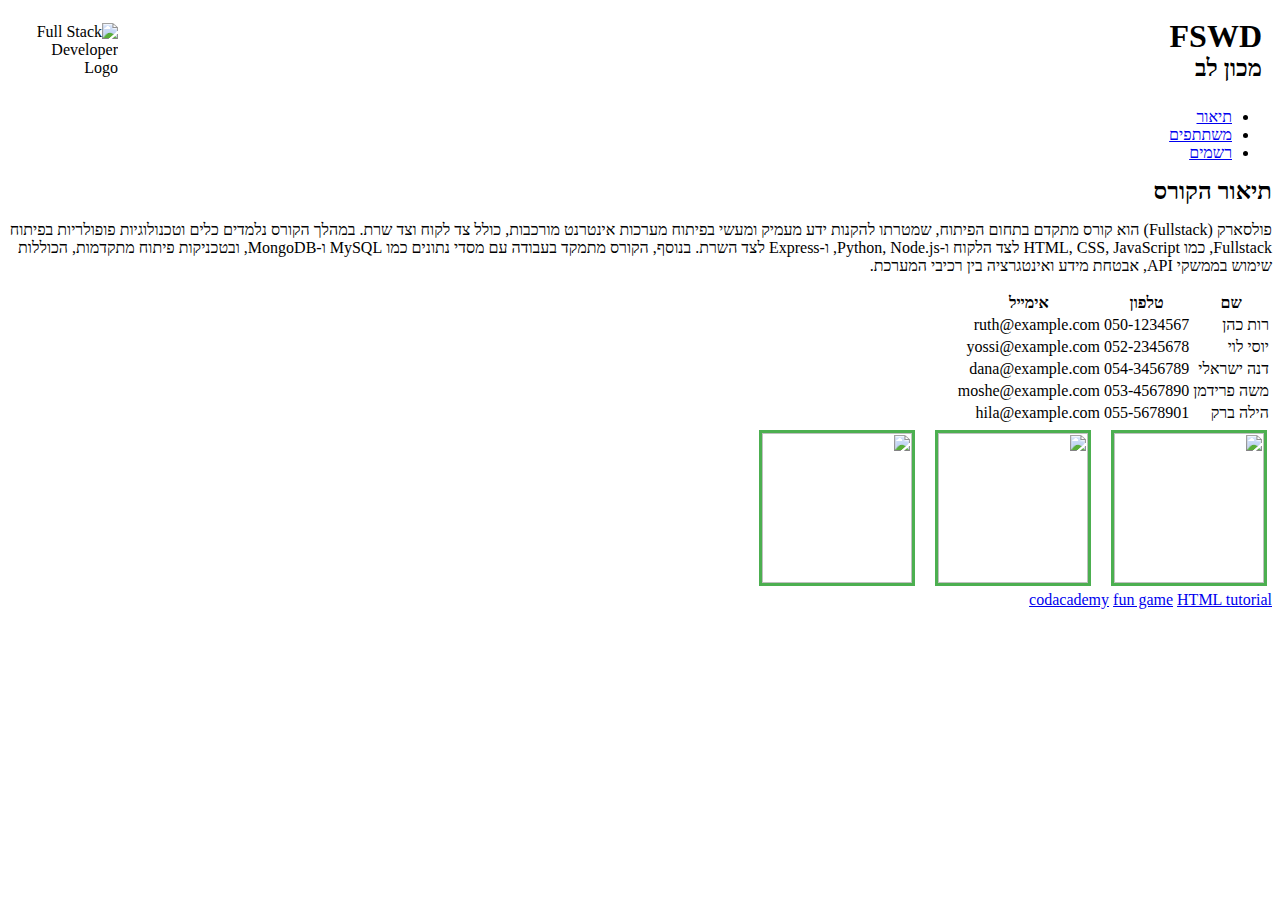
==== part A/index.html @ 55bfa3c5 "first commit" ====
<!DOCTYPE html>
<html lang="he" dir="rtl">
  <head>
    <meta charset="UTF-8" />
    <meta name="viewport" content="width=device-width, initial-scale=1.0" />
    <title>Document</title>
    <style>
        .header {
            display: flex;
            justify-content: space-between; 
            align-items: center;
            padding: 10px;
            /*background-color: #f0f0f0;*/
        }

        h1, h2 {
            text-align: right;
            margin: 0;
        }

        .logo {
            width: 100px; 
        }

        #impressions {
          display: flex; 
          gap: 10px; 
          flex-wrap: nowrap; 
        }

        #impressions img {
          width: 150px; 
          height: 150px;
          object-fit: cover; 
          margin: 5px; 
          border: 3px solid #4CAF50;
        }
    </style>
  </head>
  <body>
    <div class="header">
      <div>
        <h1>FSWD</h1>
        <h2>מכון לב</h2>
      </div>
      <img class="logo" src="https://visualwebz.com/wp-content/uploads/2016/11/full-stack-developer.jpg" alt="Full Stack Developer Logo">
    </div>
    <ul>
        <li><a href="#disc">תיאור</a></li>
        <li><a href="#part">משתתפים</a></li>
        <li><a href="#impressions">רשמים</a></li>
    </ul>
    <div id="disc">
      <h2>תיאור הקורס</h2>
      <p>פולסארק (Fullstack) הוא קורס מתקדם בתחום הפיתוח, שמטרתו להקנות ידע מעמיק ומעשי בפיתוח מערכות אינטרנט מורכבות, כולל צד לקוח וצד שרת. במהלך הקורס נלמדים כלים וטכנולוגיות פופולריות בפיתוח Fullstack, כמו HTML, CSS, JavaScript לצד הלקוח ו-Python, Node.js, ו-Express לצד השרת. בנוסף, הקורס מתמקד בעבודה עם מסדי נתונים כמו MySQL ו-MongoDB, ובטכניקות פיתוח מתקדמות, הכוללות שימוש בממשקי API, אבטחת מידע ואינטגרציה בין רכיבי המערכת.</p>
    </div>
    <div id="part">
      <table>
        
        <tr>
          <th>שם</th>
          <th>טלפון</th>
          <th>אימייל</th>
        </tr>
        <tbody>
          <tr>
            <td>רות כהן</td>
            <td>050-1234567</td>
            <td>ruth@example.com</td>
          </tr>
          <tr>
            <td>יוסי לוי</td>
            <td>052-2345678</td>
            <td>yossi@example.com</td>
          </tr>
          <tr>
            <td>דנה ישראלי</td>
            <td>054-3456789</td>
            <td>dana@example.com</td>
          </tr>
          <tr>
            <td>משה פרידמן</td>
            <td>053-4567890</td>
            <td>moshe@example.com</td>
          </tr>
          <tr>
            <td>הילה ברק</td>
            <td>055-5678901</td>
            <td>hila@example.com</td>
          </tr>
        </tbody>
      </table>
    </div>
    <div id="impressions">
      <img src="https://encrypted-tbn0.gstatic.com/images?q=tbn:ANd9GcT2DigTi_AXbFxKrRs67LFKKclaxfkIXWPvuw&s">
      <img src="https://techmonster.co.il/wp-content/uploads/2021/03/%D7%9E%D7%90%D7%9E%D7%A8-%D7%9E%D7%90%D7%99-%D7%90%D7%9C%D7%95%D7%A0%D7%99-%D7%9E%D7%94-%D7%9C%D7%9C%D7%9E%D7%95%D7%93-%D7%9C%D7%A8%D7%90%D7%99%D7%95%D7%9F-%D7%A4%D7%95%D7%9C%D7%A1%D7%98%D7%90%D7%A7.jpg">
      <img src="https://files.geektime.co.il/wp-content/uploads/2016/10/FullStack.png">
    </div>
    <a href="https://www.codecademy.com/courses/learn-html/lessons/html-forms/exercises/forms-intro">codacademy</a>
    <a href="https://flukeout.github.io/#">fun game</a>
    <a href="https://www.youtube.com/watch?v=qz0aGYrrlhU&ab_channel=ProgrammingwithMosh">HTML tutorial</a>
  </body>
</html>
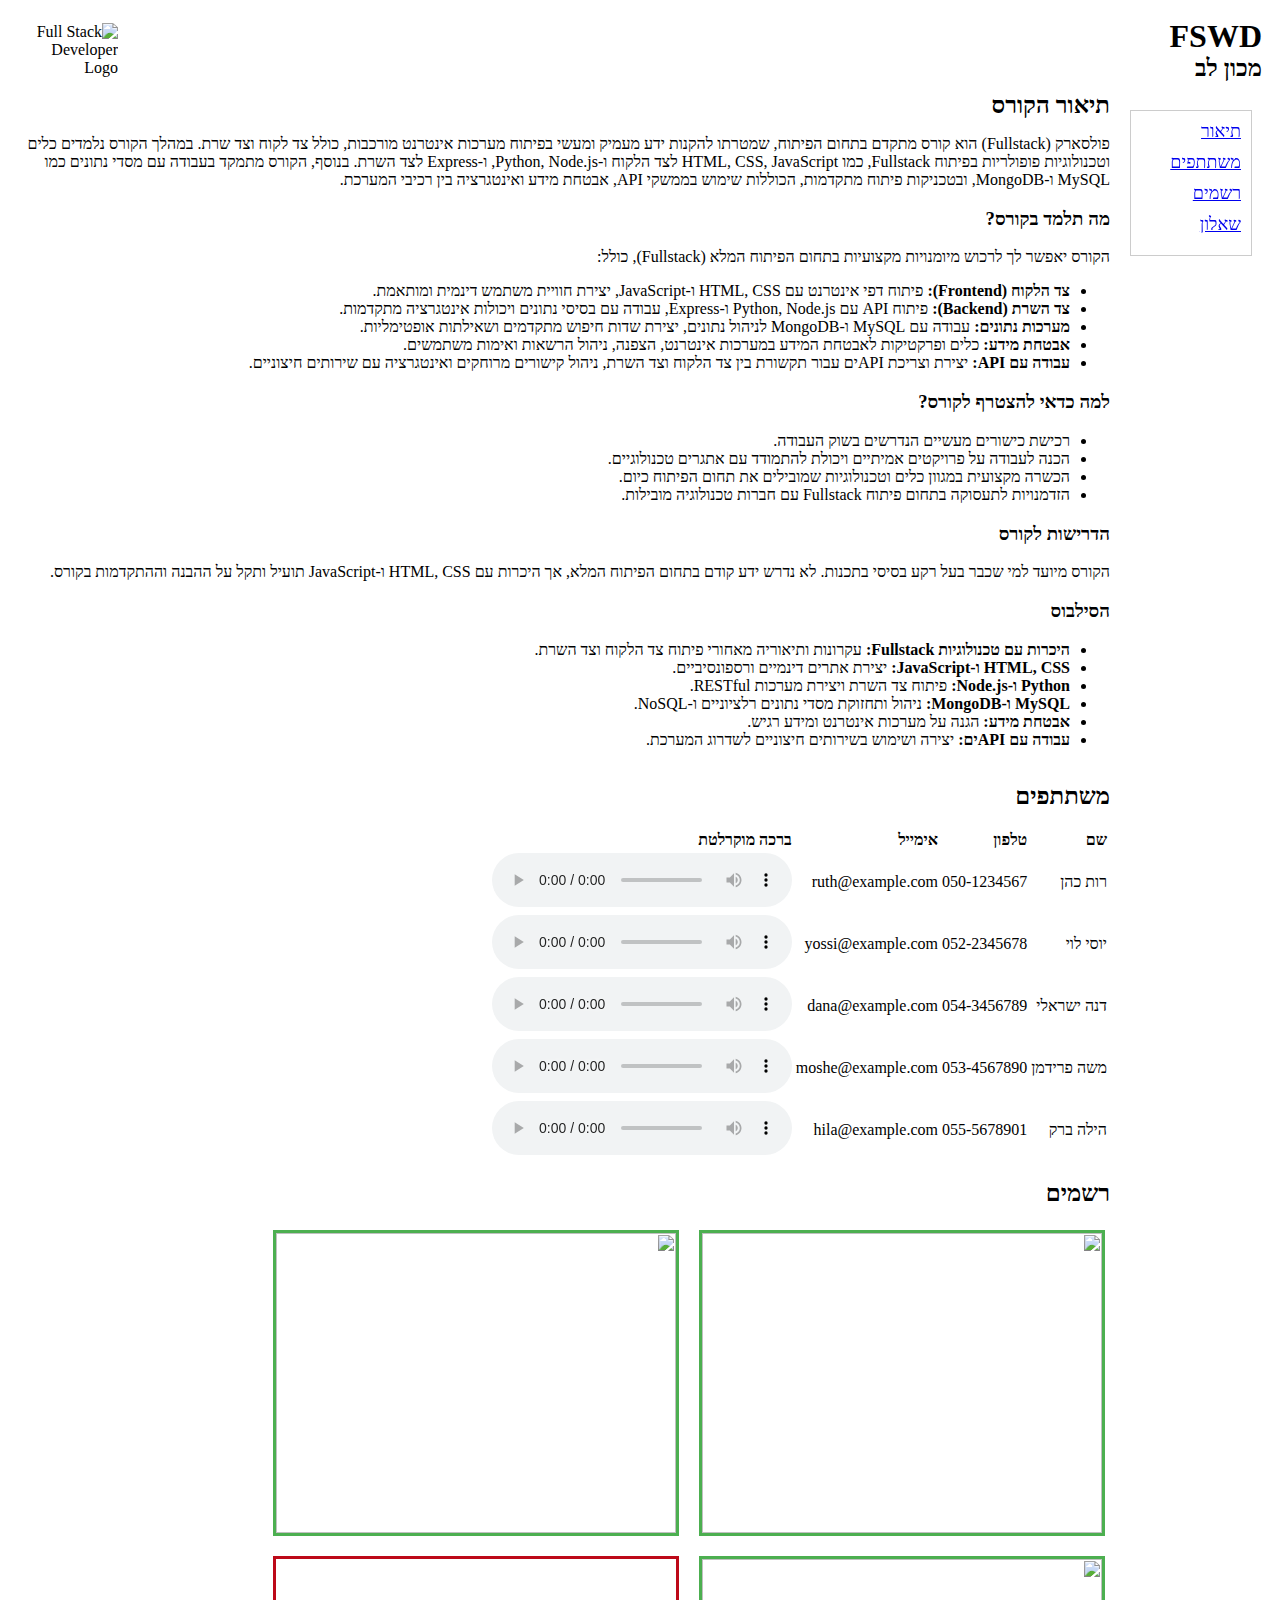
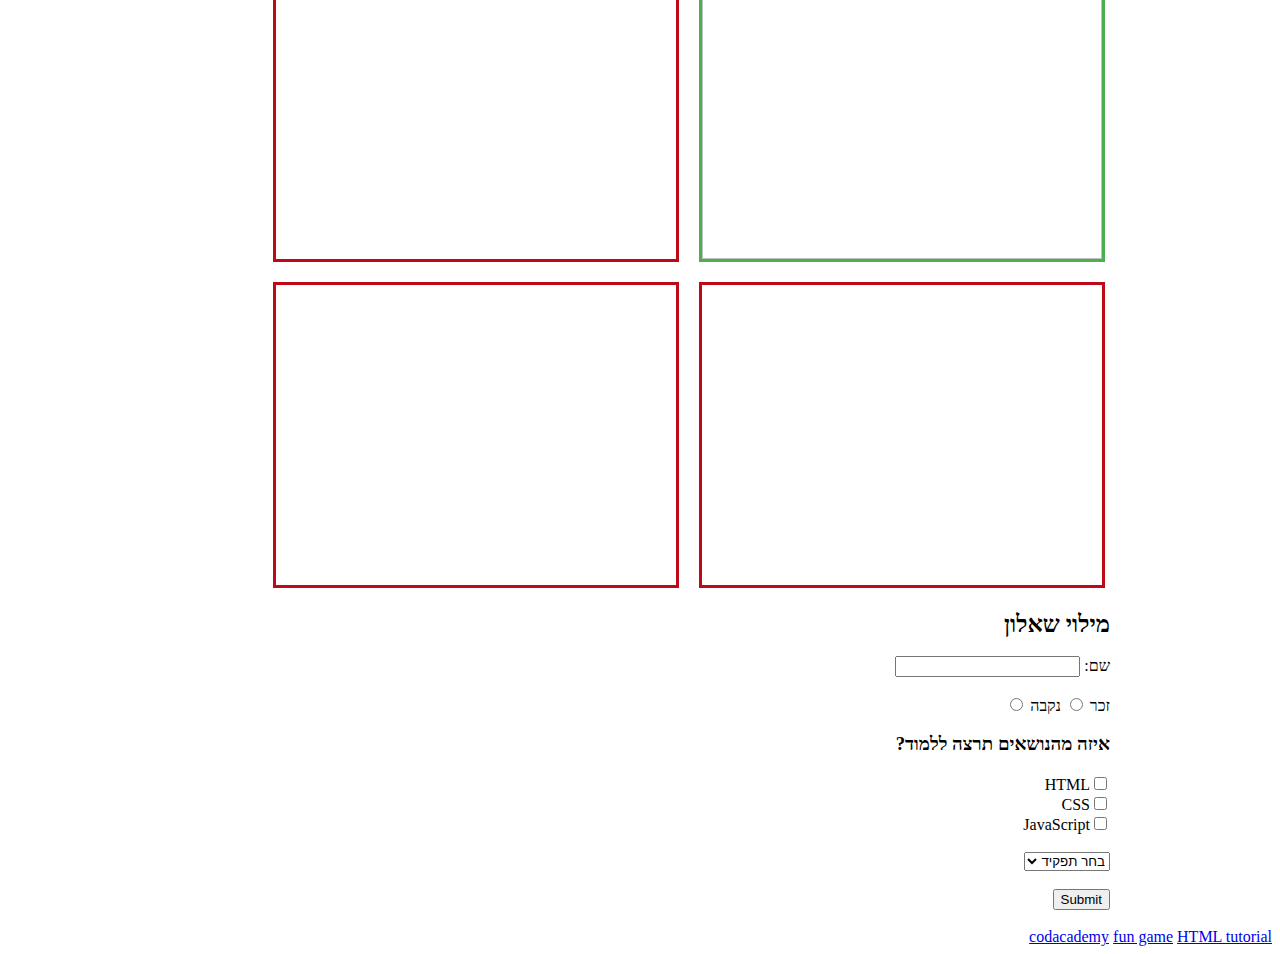
==== commit b2eda389: "first commit" ====
--- a/part A/index.html
+++ b/part A/index.html
@@ -22,18 +22,56 @@
             width: 100px; 
         }
 
+        .container {
+          display: flex;
+          flex-direction: row;
+          align-items: flex-start;
+        }
+
+        .sidebar {
+          list-style-type: none;
+          padding: 10px;
+          margin-right: 20px;
+          width: 100px;
+          text-align: right;
+          position: sticky;
+          top: 5px;
+          border: 1px solid #ccc;
+          font-size: large;
+        }
+
+        .sidebar li {
+          margin-bottom: 10px;
+        }
+
+        .main-content {
+          flex: 1;
+          padding-right: 20px; 
+          text-align: right;
+        }
+
         #impressions {
           display: flex; 
           gap: 10px; 
-          flex-wrap: nowrap; 
+          flex-wrap: wrap
         }
 
         #impressions img {
-          width: 150px; 
-          height: 150px;
+          max-width: 100%; 
+          width: 400px; 
+          height: 300px;
           object-fit: cover; 
           margin: 5px; 
           border: 3px solid #4CAF50;
+        }
+
+        #impressions iframe {
+          max-width: 100%; 
+          width: 400px; 
+          height: 300px;
+          object-fit: cover; 
+          margin: 5px; 
+          border: 3px solid #bd0918;
         }
     </style>
   </head>
@@ -45,57 +83,144 @@
       </div>
       <img class="logo" src="https://visualwebz.com/wp-content/uploads/2016/11/full-stack-developer.jpg" alt="Full Stack Developer Logo">
     </div>
-    <ul>
+
+    <div class="container">
+      <ul class="sidebar">
         <li><a href="#disc">תיאור</a></li>
         <li><a href="#part">משתתפים</a></li>
         <li><a href="#impressions">רשמים</a></li>
-    </ul>
-    <div id="disc">
-      <h2>תיאור הקורס</h2>
-      <p>פולסארק (Fullstack) הוא קורס מתקדם בתחום הפיתוח, שמטרתו להקנות ידע מעמיק ומעשי בפיתוח מערכות אינטרנט מורכבות, כולל צד לקוח וצד שרת. במהלך הקורס נלמדים כלים וטכנולוגיות פופולריות בפיתוח Fullstack, כמו HTML, CSS, JavaScript לצד הלקוח ו-Python, Node.js, ו-Express לצד השרת. בנוסף, הקורס מתמקד בעבודה עם מסדי נתונים כמו MySQL ו-MongoDB, ובטכניקות פיתוח מתקדמות, הכוללות שימוש בממשקי API, אבטחת מידע ואינטגרציה בין רכיבי המערכת.</p>
+        <li><a href="#forms">שאלון</a></li>
+      </ul>
+
+      <div class="main-content">
+        <div id="disc">
+          <h2>תיאור הקורס</h2>
+          <p>פולסארק (Fullstack) הוא קורס מתקדם בתחום הפיתוח, שמטרתו להקנות ידע מעמיק ומעשי בפיתוח מערכות אינטרנט מורכבות, כולל צד לקוח וצד שרת. במהלך הקורס נלמדים כלים וטכנולוגיות פופולריות בפיתוח Fullstack, כמו HTML, CSS, JavaScript לצד הלקוח ו-Python, Node.js, ו-Express לצד השרת. בנוסף, הקורס מתמקד בעבודה עם מסדי נתונים כמו MySQL ו-MongoDB, ובטכניקות פיתוח מתקדמות, הכוללות שימוש בממשקי API, אבטחת מידע ואינטגרציה בין רכיבי המערכת.</p>
+          <h3>מה תלמד בקורס?</h3>
+          <p>הקורס יאפשר לך לרכוש מיומנויות מקצועיות בתחום הפיתוח המלא (Fullstack), כולל:</p>
+          <ul>
+            <li><strong>צד הלקוח (Frontend):</strong> פיתוח דפי אינטרנט עם HTML, CSS ו-JavaScript, יצירת חוויית משתמש דינמית ומותאמת.</li>
+            <li><strong>צד השרת (Backend):</strong> פיתוח API עם Python, Node.js ו-Express, עבודה עם בסיסי נתונים ויכולות אינטגרציה מתקדמות.</li>
+            <li><strong>מערכות נתונים:</strong> עבודה עם MySQL ו-MongoDB לניהול נתונים, יצירת שדות חיפוש מתקדמים ושאילתות אופטימליות.</li>
+            <li><strong>אבטחת מידע:</strong> כלים ופרקטיקות לאבטחת המידע במערכות אינטרנט, הצפנה, ניהול הרשאות ואימות משתמשים.</li>
+            <li><strong>עבודה עם API:</strong> יצירת וצריכת APIים עבור תקשורת בין צד הלקוח וצד השרת, ניהול קישורים מרוחקים ואינטגרציה עם שירותים חיצוניים.</li>
+          </ul>
+        
+          <h3>למה כדאי להצטרף לקורס?</h3>
+          <ul>
+            <li>רכישת כישורים מעשיים הנדרשים בשוק העבודה.</li>
+            <li>הכנה לעבודה על פרויקטים אמיתיים ויכולת להתמודד עם אתגרים טכנולוגיים.</li>
+            <li>הכשרה מקצועית במגוון כלים וטכנולוגיות שמובילים את תחום הפיתוח כיום.</li>
+            <li>הזדמנויות לתעסוקה בתחום פיתוח Fullstack עם חברות טכנולוגיה מובילות.</li>
+          </ul>
+        
+          <h3>הדרישות לקורס</h3>
+          <p>הקורס מיועד למי שכבר בעל רקע בסיסי בתכנות. לא נדרש ידע קודם בתחום הפיתוח המלא, אך היכרות עם HTML, CSS ו-JavaScript תועיל ותקל על ההבנה וההתקדמות בקורס.</p>
+        
+          <h3>הסילבוס</h3>
+          <ul>
+            <li><strong>היכרות עם טכנולוגיות Fullstack:</strong> עקרונות ותיאוריה מאחורי פיתוח צד הלקוח וצד השרת.</li>
+            <li><strong>HTML, CSS ו-JavaScript:</strong> יצירת אתרים דינמיים ורספונסיביים.</li>
+            <li><strong>Python ו-Node.js:</strong> פיתוח צד השרת ויצירת מערכות RESTful.</li>
+            <li><strong>MySQL ו-MongoDB:</strong> ניהול ותחזוקת מסדי נתונים רלציוניים ו-NoSQL.</li>
+            <li><strong>אבטחת מידע:</strong> הגנה על מערכות אינטרנט ומידע רגיש.</li>
+            <li><strong>עבודה עם APIים:</strong> יצירה ושימוש בשירותים חיצוניים לשדרוג המערכת.</li>
+          </ul>
+        </div>
+        <br>
+
+
+        <div id="part">
+          <h2>משתתפים</h2>
+          <br>
+          <table>  
+            <tr>
+              <th>שם</th>
+              <th>טלפון</th>
+              <th>אימייל</th>
+              <th>ברכה מוקרלטת</th>
+            </tr>
+            <tbody>
+              <tr>
+                <td>רות כהן</td>
+                <td>050-1234567</td>
+                <td>ruth@example.com</td>
+                <td><audio controls><source src="Birthday greetings.ogg"/></audio></td>
+              </tr>
+              <tr>
+                <td>יוסי לוי</td>
+                <td>052-2345678</td>
+                <td>yossi@example.com</td>
+                <td><audio controls><source src="Birthday greetings.ogg"/></audio></td>
+              </tr>
+              <tr>
+                <td>דנה ישראלי</td>
+                <td>054-3456789</td>
+                <td>dana@example.com</td>
+                <td><audio controls><source src="Birthday greetings.ogg"/></audio></td>
+              </tr>
+              <tr>
+                <td>משה פרידמן</td>
+                <td>053-4567890</td>
+                <td>moshe@example.com</td>
+                <td><audio controls><source src="Birthday greetings.ogg"/></audio></td>
+              </tr>
+              <tr>
+                <td>הילה ברק</td>
+                <td>055-5678901</td>
+                <td>hila@example.com</td>
+                <td><audio controls><source src="Birthday greetings.ogg"/></audio></td>
+              </tr>
+            </tbody>
+          </table>
+        </div>
+        <br>
+
+
+        <h2>רשמים</h2>   
+        <br>
+        <div id="impressions">               
+          <img src="https://encrypted-tbn0.gstatic.com/images?q=tbn:ANd9GcT2DigTi_AXbFxKrRs67LFKKclaxfkIXWPvuw&s">
+          <img src="https://techmonster.co.il/wp-content/uploads/2021/03/%D7%9E%D7%90%D7%9E%D7%A8-%D7%9E%D7%90%D7%99-%D7%90%D7%9C%D7%95%D7%A0%D7%99-%D7%9E%D7%94-%D7%9C%D7%9C%D7%9E%D7%95%D7%93-%D7%9C%D7%A8%D7%90%D7%99%D7%95%D7%9F-%D7%A4%D7%95%D7%9C%D7%A1%D7%98%D7%90%D7%A7.jpg">
+          <img src="https://files.geektime.co.il/wp-content/uploads/2016/10/FullStack.png">
+          <iframe src="https://www.youtube.com/embed/7PORMYx30xE?si=1mGwytjBHDF26nGT" title="YouTube video player" frameborder="0" allow="accelerometer; autoplay; clipboard-write; encrypted-media; gyroscope; picture-in-picture; web-share" referrerpolicy="strict-origin-when-cross-origin" allowfullscreen></iframe>
+          <iframe src="https://www.youtube.com/embed/2aenvVrYWjg?si=usoW6xuThozZa5Ws" title="YouTube video player" frameborder="0" allow="accelerometer; autoplay; clipboard-write; encrypted-media; gyroscope; picture-in-picture; web-share" referrerpolicy="strict-origin-when-cross-origin" allowfullscreen></iframe>
+          <iframe src="https://www.youtube.com/embed/iIgFqkDs4tY?si=MdEFdGKA39uxNf26" title="YouTube video player" frameborder="0" allow="accelerometer; autoplay; clipboard-write; encrypted-media; gyroscope; picture-in-picture; web-share" referrerpolicy="strict-origin-when-cross-origin" allowfullscreen></iframe>        
+        </div>
+        <br>
+
+        <div id="forms">
+        <form action="check.html" method="GET">
+          <h2>מילוי שאלון</h2>
+          <br>
+          <label for="username">שם:</label>
+          <input type="text" name="username" minlength="2" required>
+          <br>
+          <br>
+          <label for="male">זכר</label>
+          <input name="gender_option" type="radio" value="male" required/>
+          <label for="female">נקבה</label>
+          <input name="gender_option" type="radio" value="female"/>
+          <br>
+          <h3>איזה מהנושאים תרצה ללמוד?</h3>
+          <input type="checkbox" name="HTML">HTML<br>
+          <input type="checkbox" name="CSS">CSS<br>
+          <input type="checkbox" name="JavaScript">JavaScript<br>          
+          <br>
+          <select name="תפקיד" required>
+            <option value="" disabled selected>בחר תפקיד</option>
+            <option value="סטודנט">סטודנט</option>
+            <option value="מרצה">מרצה</option>
+            <option value="מנהל">מנהל</option>
+          </select>
+          <br>
+          <br>
+          <input type="submit">
+        </form>
+        </div>        
+      </div>
     </div>
-    <div id="part">
-      <table>
-        
-        <tr>
-          <th>שם</th>
-          <th>טלפון</th>
-          <th>אימייל</th>
-        </tr>
-        <tbody>
-          <tr>
-            <td>רות כהן</td>
-            <td>050-1234567</td>
-            <td>ruth@example.com</td>
-          </tr>
-          <tr>
-            <td>יוסי לוי</td>
-            <td>052-2345678</td>
-            <td>yossi@example.com</td>
-          </tr>
-          <tr>
-            <td>דנה ישראלי</td>
-            <td>054-3456789</td>
-            <td>dana@example.com</td>
-          </tr>
-          <tr>
-            <td>משה פרידמן</td>
-            <td>053-4567890</td>
-            <td>moshe@example.com</td>
-          </tr>
-          <tr>
-            <td>הילה ברק</td>
-            <td>055-5678901</td>
-            <td>hila@example.com</td>
-          </tr>
-        </tbody>
-      </table>
-    </div>
-    <div id="impressions">
-      <img src="https://encrypted-tbn0.gstatic.com/images?q=tbn:ANd9GcT2DigTi_AXbFxKrRs67LFKKclaxfkIXWPvuw&s">
-      <img src="https://techmonster.co.il/wp-content/uploads/2021/03/%D7%9E%D7%90%D7%9E%D7%A8-%D7%9E%D7%90%D7%99-%D7%90%D7%9C%D7%95%D7%A0%D7%99-%D7%9E%D7%94-%D7%9C%D7%9C%D7%9E%D7%95%D7%93-%D7%9C%D7%A8%D7%90%D7%99%D7%95%D7%9F-%D7%A4%D7%95%D7%9C%D7%A1%D7%98%D7%90%D7%A7.jpg">
-      <img src="https://files.geektime.co.il/wp-content/uploads/2016/10/FullStack.png">
-    </div>
+    <br>    
     <a href="https://www.codecademy.com/courses/learn-html/lessons/html-forms/exercises/forms-intro">codacademy</a>
     <a href="https://flukeout.github.io/#">fun game</a>
     <a href="https://www.youtube.com/watch?v=qz0aGYrrlhU&ab_channel=ProgrammingwithMosh">HTML tutorial</a>
